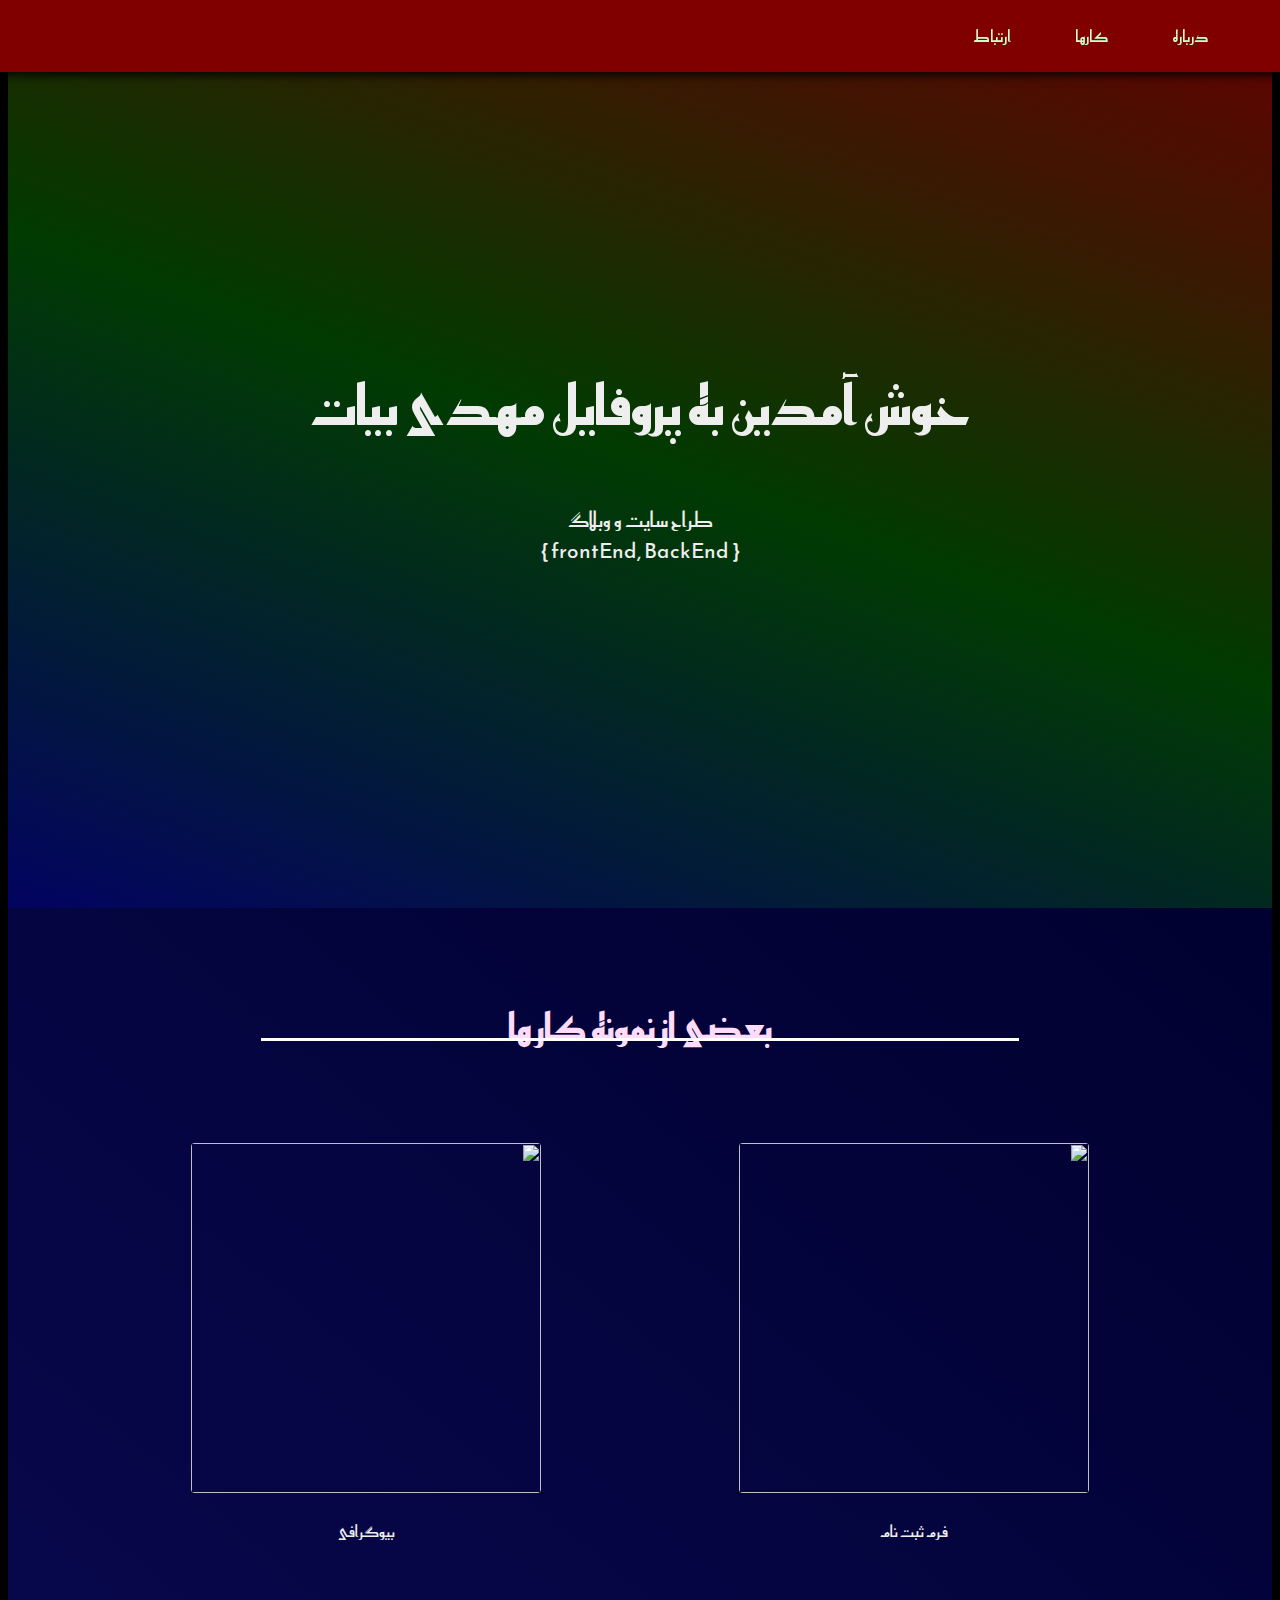
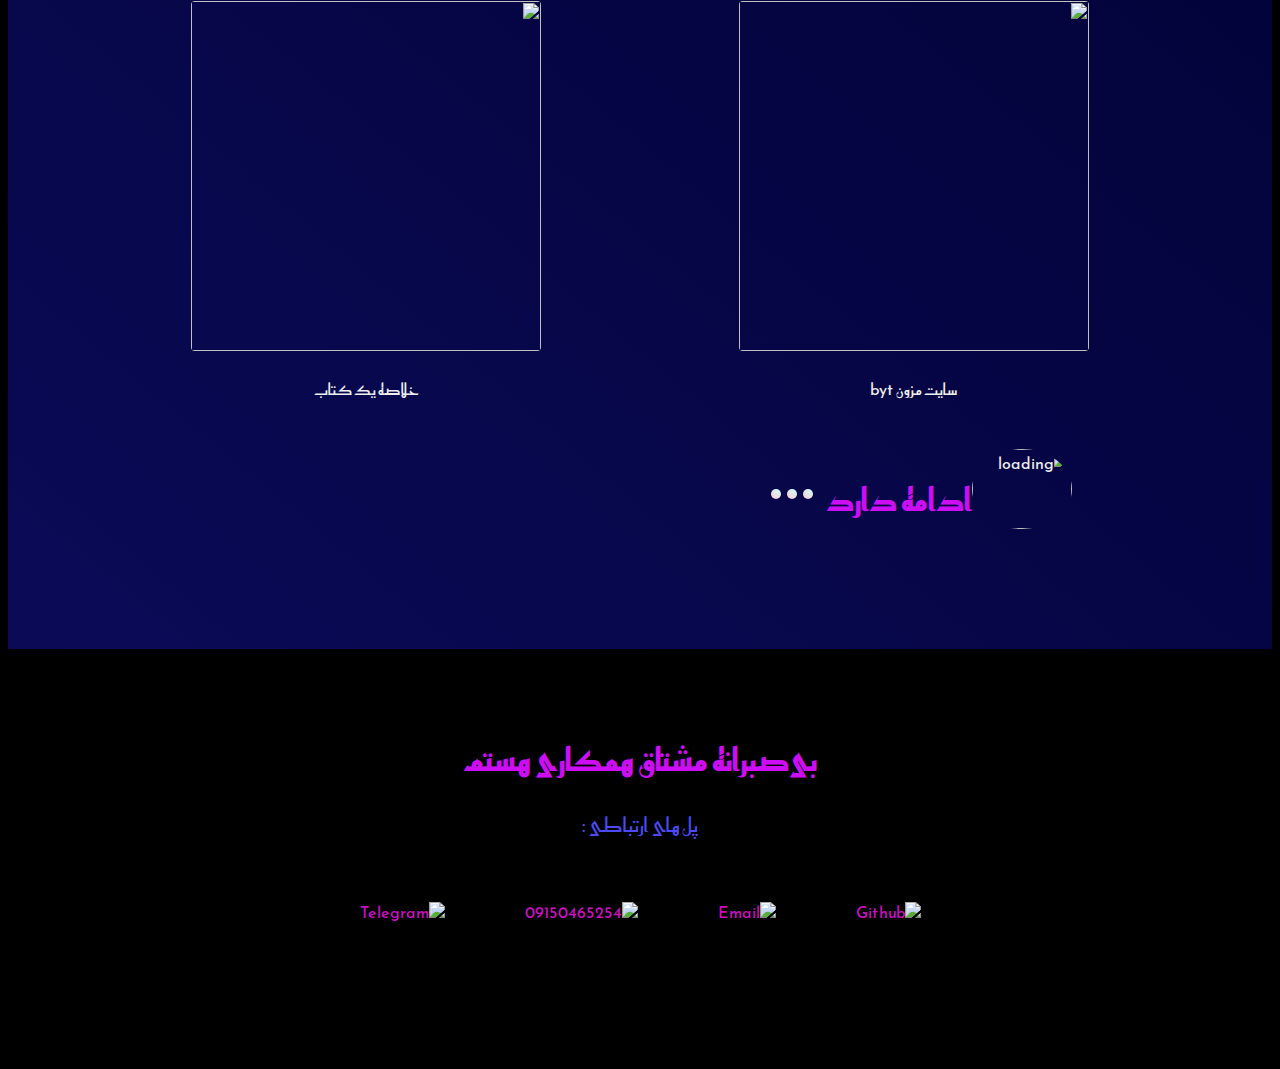
==== index.html @ fbc582c1 "a big change" ====
<html lang="fa" dir="rtl">
<head>
    <meta charset="UTF-8">
    <title>portfolio</title>
    <link rel="stylesheet" href="style.css">
    <script type="text/javascript" src="script.js"></script>
</head>
<body>
<main>
    <nav class="navbar">
        <ul>
            <li><a href="#welcome-section">درباره</a></li>
            <li><a href="#projects">کارها</a></li>
            <li><a href="#Link">ارتباط</a></li>
        </ul>
    </nav>
    <!-- welcome area -->
    <section id="welcome-section">
        <h1>خوش آمدین به پروفایل مهدی بیات</h1>
        <p>طراح سایت و وبلاگ <br>{ frontEnd, BackEnd }</p>
    </section>
    <!-- project area -->
    <section id="projects">
        <header>
            <h2 class="project-tile">بعضی از نمونه کار ها</h2>
            <div></div>
        </header>
        <div class="prjbody">
            <div class="prj">
                <a onclick="openSite()"><img class="img" src="http://uupload.ir/files/ob6b_screen_shot_1398-09-28_at_22.01.02.png"></a>
                <p>فرم ثبت نام</p>
            </div>
            <div class="prj">
                <a onclick="openSite()"><img class="img" src="http://uupload.ir/files/lvv2_screen_shot_1398-09-28_at_22.05.34.png"></a>
                <p>بیوگرافی</p>
            </div>
            <div class="prj">
                <a onclick="openSite()"><img class="img" src="http://uupload.ir/files/8la3_screen_shot_1398-09-28_at_22.08.13.png"></a>
                <p>سایت مزون byt</p>
            </div>
            <div class="prj">
                <a onclick="openSite()"><img class="img" src="http://uupload.ir/files/vqf0_screen_shot_1398-09-28_at_22.10.04.png"></a>
                <p>خلاصه یک کتاب</p>
            </div>
            <article class="loading">
                <div><img class="imgload" src="http://uupload.ir/files/h8q1_dast.png" alt="loading"></div>
                <a href="https://codepen.io/Mahdibayat72"><h2>ادامه دارد</h2></a>
                <div class="load load1" ></div>
                <div class="load load2"></div>
                <div class="load load3"></div>
            </article>
        </div>
    </section>
    <!-- content -->
    <footer>
        <section class="Link" id="Link">
            <header>
                <h2>بی‌صبرانه مشتاق همکاری هستم</h2>
                <p>پل های ارتباطی :</p>
            </header>
            <div class="profile-link">
                <div class="links">
                    <a href="https://github.com/Mahdibayat"><img src="https://img.icons8.com/nolan/64/github.png"/>Github</a>
                </div>
                <div class="links">
                    <a href="mailto:mahdibayat72@hotmail.com"><img src="https://img.icons8.com/nolan/64/email.png"/>Email</a>
                </div>
                <div class="links">
                    <a><img src="https://img.icons8.com/nolan/64/phone.png">09150465254</a>
                </div>
                <div class="links">
                    <a href="http://t.me/shadowbld.com"><img src="https://img.icons8.com/nolan/64/telegram-app.png"/>Telegram</a>
                </div>
            </div>
        </section>
    </footer>
</main>
</body>
</html>
---- style.css ----
@import url('https://fonts.googleapis.com/css?family=Reem+Kufi&display=swap');
    body{
        font-family: 'Reem Kufi', sans-serif;
        background-color: black;
        color: #eee;
        overflow-x: hidden;
    }
    a{
        text-decoration: none;
        color: rgb(205, 15, 196);
    }
    h2{
        font-size: 200%;
        color: rgb(205, 14, 245);
    }
   .navbar{
        display: flex;
        position: fixed;
        top: 0;
        left: 0;
        width: 100%;
        background: #800000;
        box-shadow: 0 4px 8px rgba(0,0,0,0.8);
        z-index: 2;
   }
   .navbar > ul{
        display: flex;
        list-style-type:none;
   }
   .navbar > ul a:hover{
        transition: 500ms;
        background-color: rgb(2,52,98);
   }
   .navbar > ul a:active{
       transition: 300ms;
       transform: translateY(2px) scale(0.92);
   }
   .navbar > ul a{
        color: rgb(203,255,209);
        display: block;
        padding: 0.5rem 2rem;
        text-decoration: none;
   }
   #welcome-section{
        display: flex;
        text-align: center;
        flex-direction: column;
        justify-content: center;
        align-content: center;
        width: auto;
        height: 100vh;
        background-color: black;
        background-image: linear-gradient(20deg ,rgb(3, 3, 97), rgb(1,59,1) , rgb(100, 0 , 1));
   }
   #welcome-section > h1 {
        font-size: 340%;
        align-self: center;
   }
   #welcome-section > p{
        font-size: 130%;
        align-self: center;
   }
   #projects{
        background: linear-gradient(40deg,  rgb(10,10, 87), rgb(5, 5, 67) ,rgb(1,1,48));
   }
   .img{
        max-width: 400px;
        height: 350px;
        border: solid;
        border: rgb(105, 19, 244);
        border-radius: 4px;
        margin: 10px;
   }
   .prjbody{
        display: grid;
        grid-template-columns :repeat(auto-fit, minmax(400px, 1fr));
        grid-gap: 2rem;
        padding: 0 100px;
        height: auto;
        justify-content: center;
   }
   .prj{
        display: flex;
        text-align: center;
        flex-direction: column;
        transition: transform 0.2s ease-out;
   }
   .prj:hover{
        transform: translateY(4px);
   }
   .prj > p {
        text-align: center;
   }
   .project-tile{
        position: relative;
        top: 10px;
        font-size: 230%;
        height: 90px;
        padding: 4rem 2rem;
        align-content: center;
        max-width: 640px;
        text-align: center;
        margin: auto;
        color: rgb(255, 220, 250);
   }
   .Link{
        text-align: center;
        width: 700px;
        height: 300px;
        margin: 50px auto;
        padding: 10px;
   }
   .profile-link{
        display: flex;
        justify-content: center;
        margin: 20px;
   }
   .links{
        flex-direction: column;
        padding: 20px;
        margin: 20px;
        transition: transform 0.3s ease-out;
   }
   .links:hover{
        transform: translateY(8px);
   }
   #link > header > p{
        font-size: 20px;
        color: rgb(76, 74, 244);
   }
   @media (max-width: 700px){
        #welcome-section > h1 {
            font-size: 180%;
            align-self: center;
        }
        .Link{
            width: 300px;
            height: 300px;
        }
        .links{
            padding: 2px;
        }
   }
   .loading{
        display: flex;
        width: 400px;
        height: 200px;
        position: relative;
   }
   .imgload{
        align-content: center;
        width: 100px;
        height: 80px;
        border-radius: 50%;
        animation-name: Rotate;
        animation-duration: 1.5s;
        animation-iteration-count: infinite;
   }
   @keyframes Rotate {
        50%{
         transform: rotate( -110deg);
        }
   }
   .loading > h2 {
        font-size: 25px;
        position: relative;
        top: 9px;
        color: rgb(151, 254, 126);
   }
   .load{
        width: 10px;
        height: 10px;
        background: linear-gradient(40deg, #ffcccc, #ccffff);
        border-radius: 50%;
        margin: 3px;
        position: relative;
        top : 37px;
        right: 10px;
   }
   .load1{
        animation-name: transparent1;
        animation-duration: 1s;
        animation-timing-function: linear;
        animation-iteration-count: infinite;
   }
   .load2{
        animation-name: transparent2;
        animation-duration: 1s;
        animation-timing-function: linear;
        animation-iteration-count: infinite;
   }
   .load3{
        animation-name: transparent3;
        animation-duration: 1s;
        animation-timing-function: linear;
        animation-iteration-count: infinite;
   }
   @keyframes transparent1{
        20%{
            opacity: 0;
        }
   }
   @keyframes transparent2{
        50%{
            opacity: 0;
        }
   }
   @keyframes transparent3{
        80%{
            opacity: 0;
        }
   }
   #projects > header > div{
        width: 60%;
        height: 3px;
        background: white;
        margin: 2px auto;
        position: relative;
        bottom: 90px;
   }
   @media (max-width: 1290px ){
       .loading{
            position: relative;
            right: 100px;
       }
   }
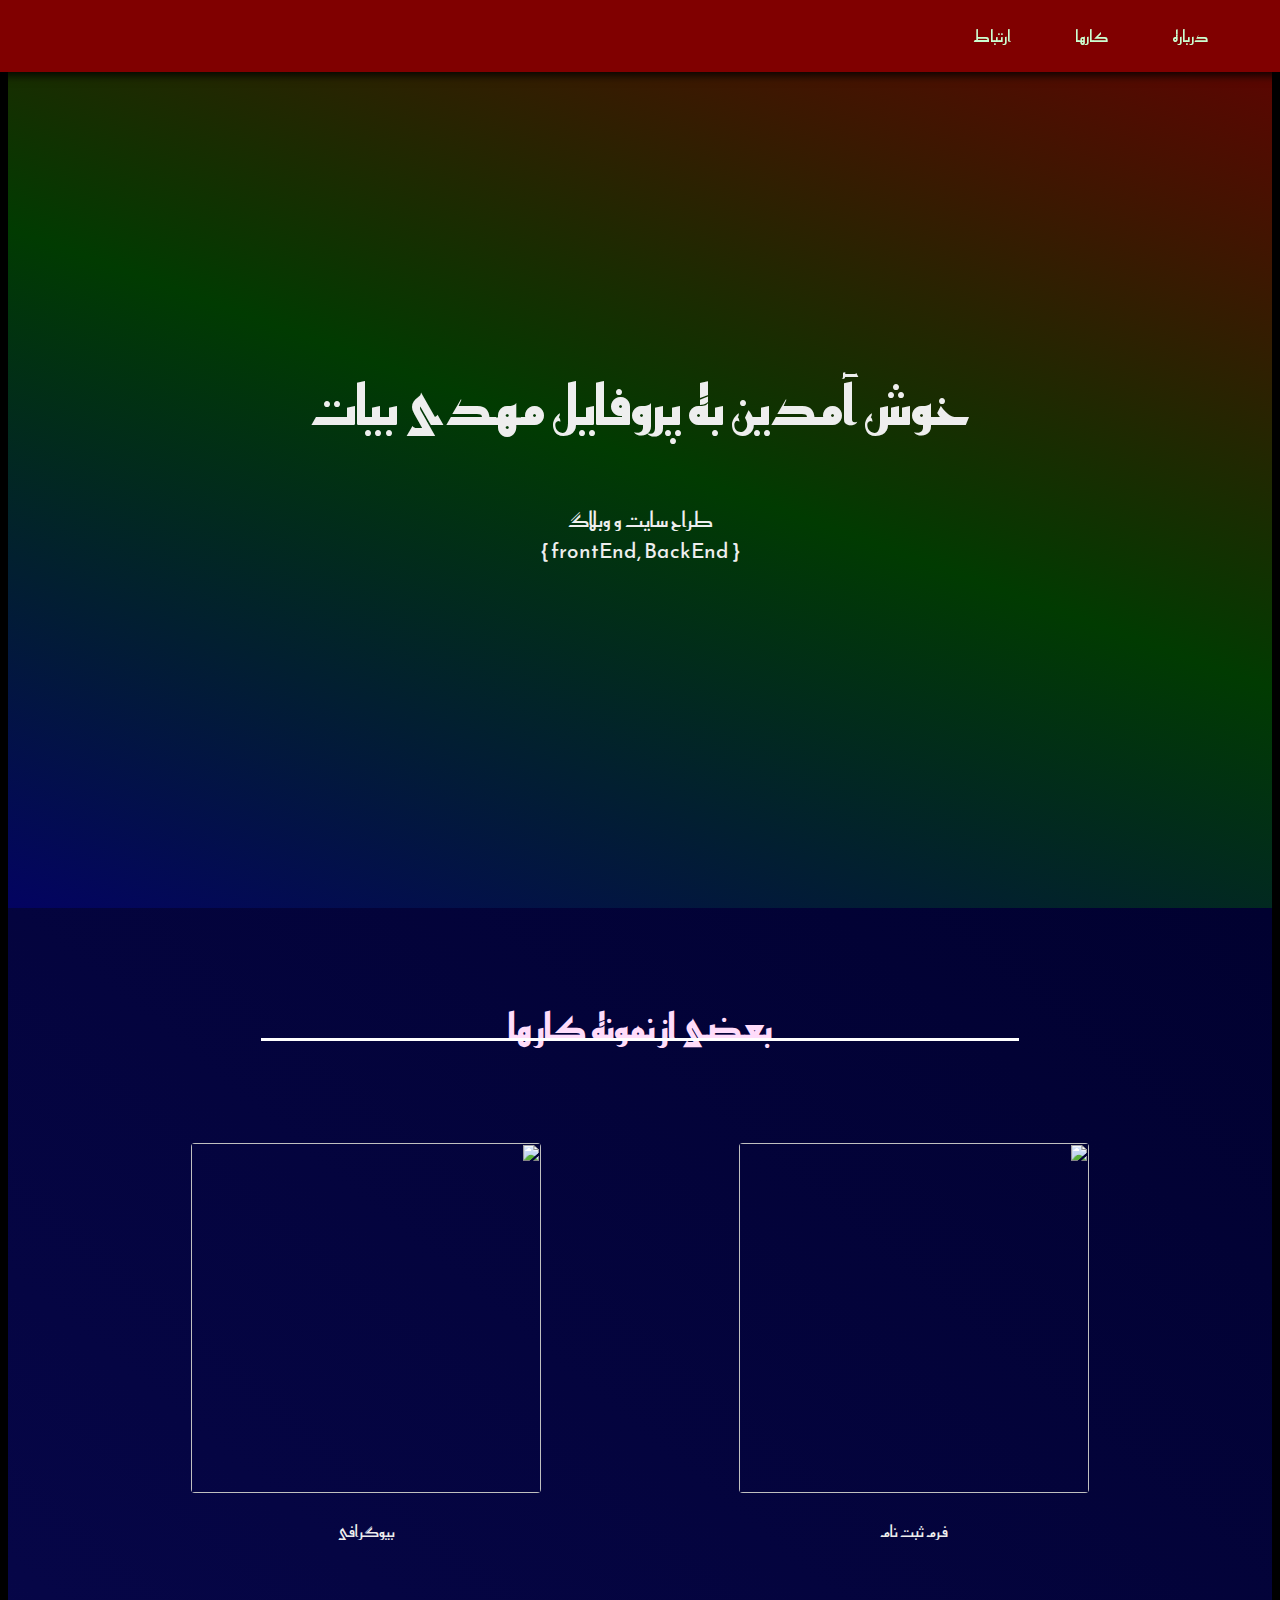
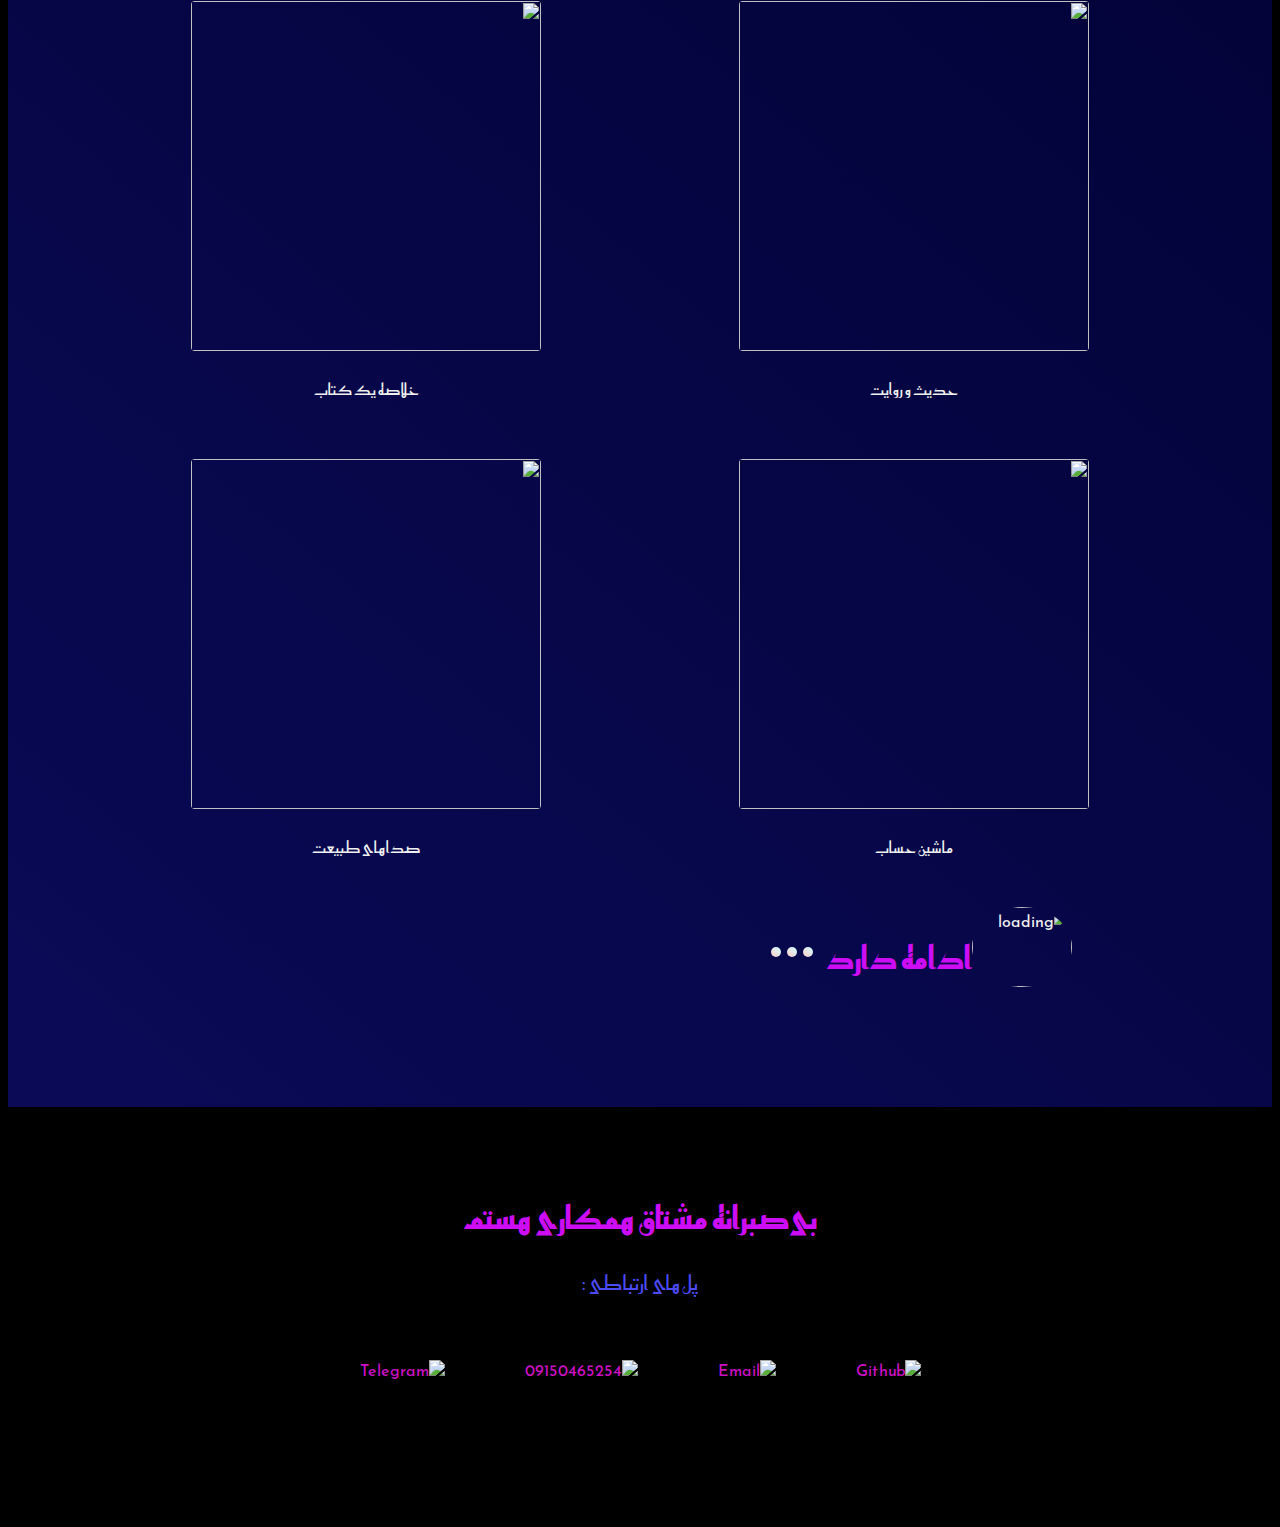
==== commit ce452efc: "a big change" ====
--- a/index.html
+++ b/index.html
@@ -36,12 +36,20 @@
                 <p>بیوگرافی</p>
             </div>
             <div class="prj">
-                <a onclick="openSite()"><img class="img" src="http://uupload.ir/files/8la3_screen_shot_1398-09-28_at_22.08.13.png"></a>
-                <p>سایت مزون byt</p>
+                <a onclick="openSite()"><img class="img" src="http://uupload.ir/files/z1ko_screen_shot_1399-02-06_at_22.00.59.png"></a>
+                <p>حدیث و روایت</p>
             </div>
             <div class="prj">
                 <a onclick="openSite()"><img class="img" src="http://uupload.ir/files/vqf0_screen_shot_1398-09-28_at_22.10.04.png"></a>
                 <p>خلاصه یک کتاب</p>
+            </div>
+            <div class="prj">
+                <a onclick="openSite()"><img class="img" src="http://uupload.ir/files/g9yx_screen_shot_1399-02-06_at_22.01.46.png"></a>
+                <p>ماشین حساب</p>
+            </div>
+            <div class="prj">
+                <a onclick="openSite()"><img class="img" src="http://uupload.ir/files/opx4_screen_shot_1399-02-06_at_21.53.01.png"></a>
+                <p>صدا های طبیعت</p>
             </div>
             <article class="loading">
                 <div><img class="imgload" src="http://uupload.ir/files/h8q1_dast.png" alt="loading"></div>
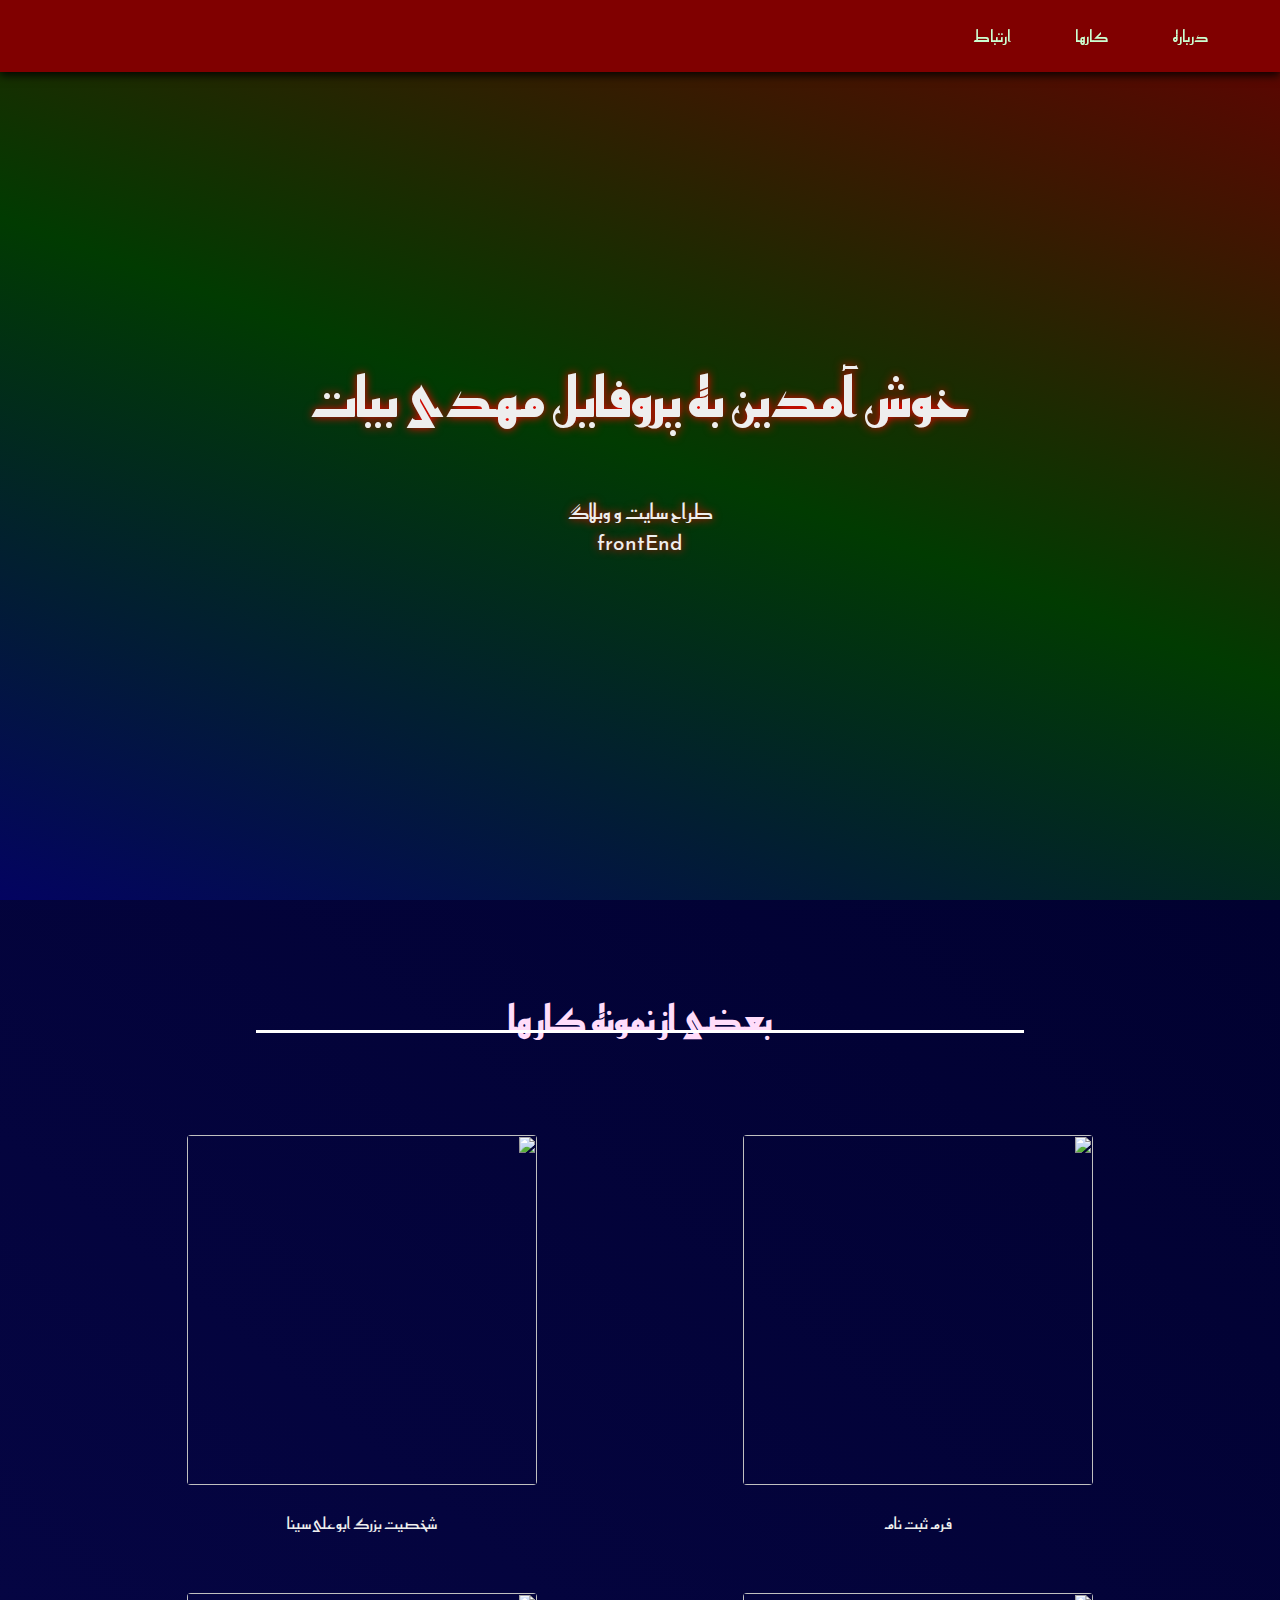
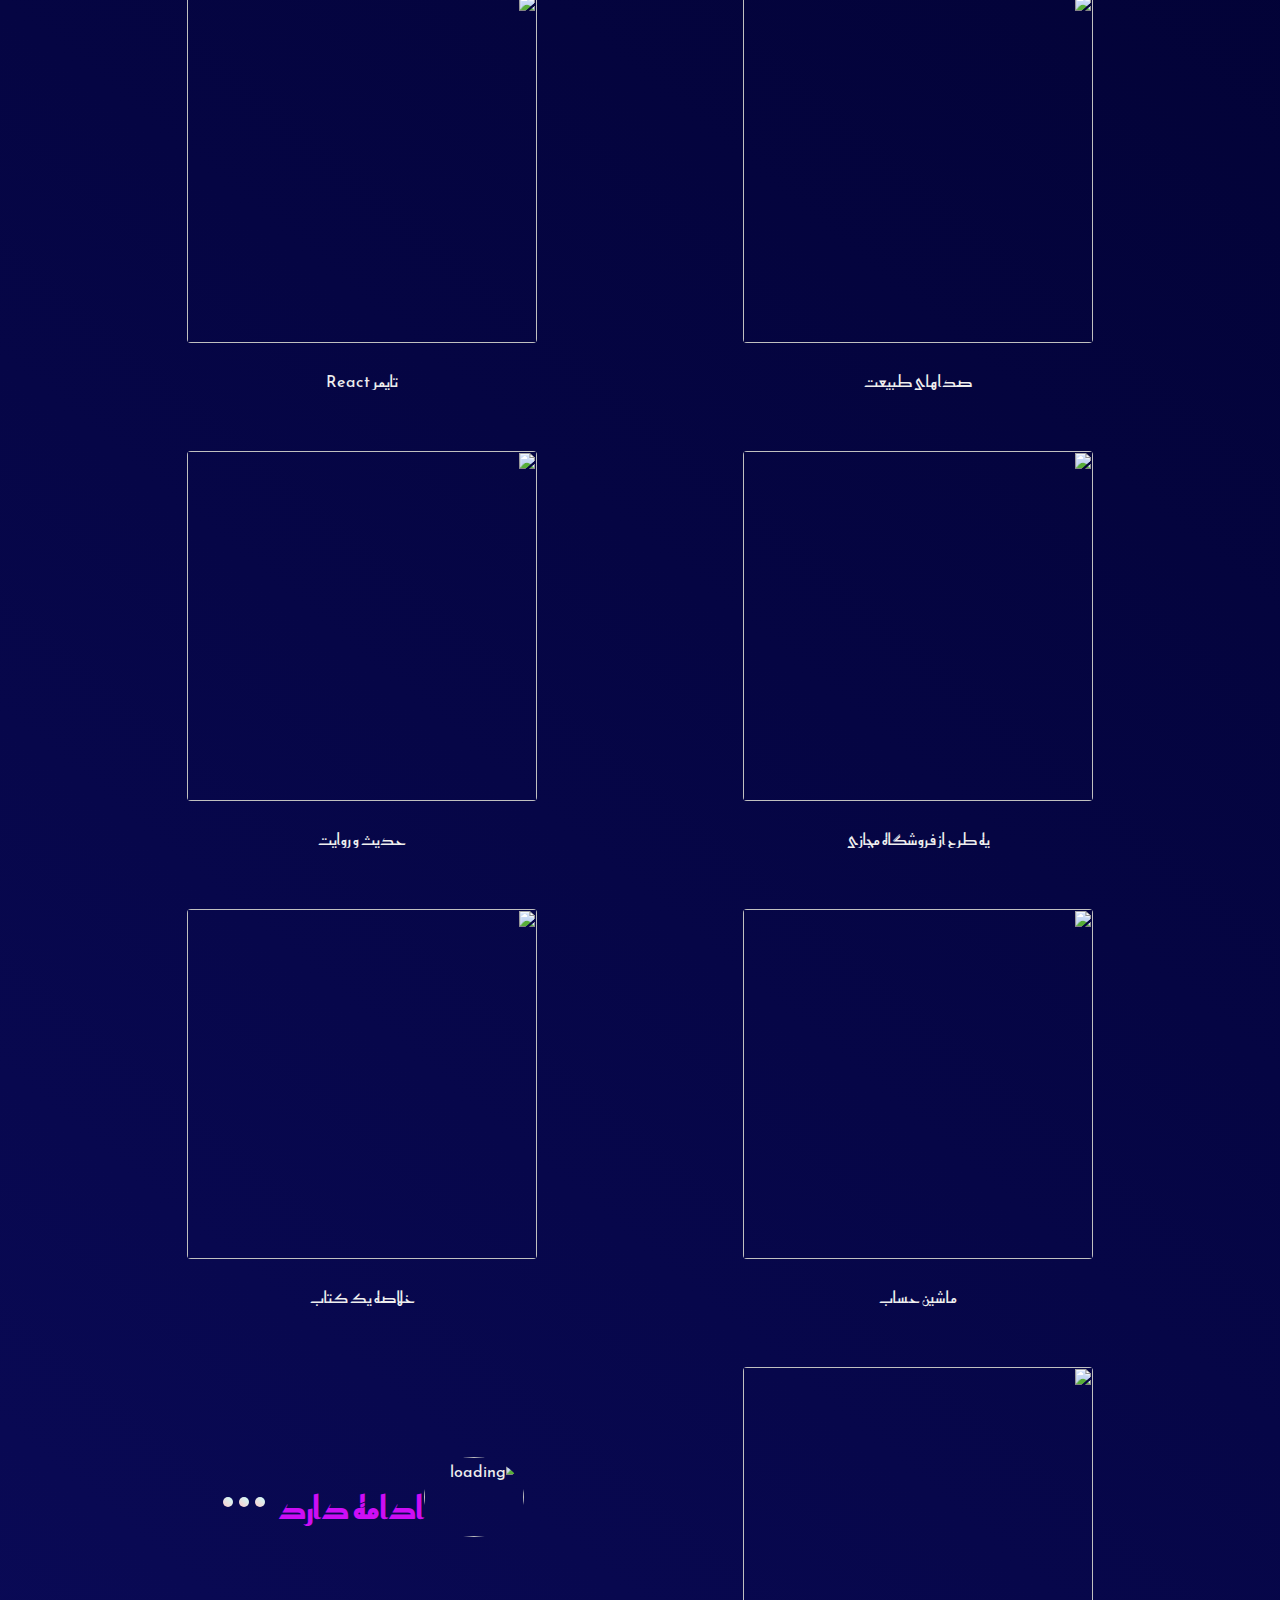
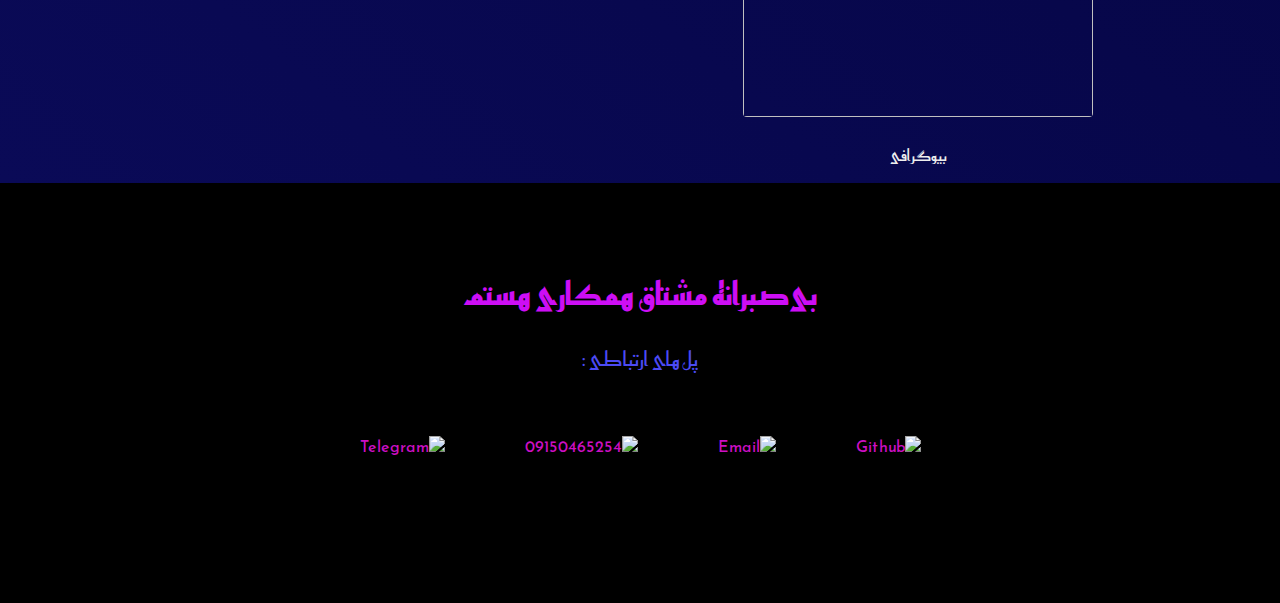
==== commit 6ca8561d: "date 20 Ordi 99" ====
--- a/index.html
+++ b/index.html
@@ -1,88 +1,116 @@
+<html lang="fa" dir="rtl">
 
-<html lang="fa" dir="rtl">
 <head>
     <meta charset="UTF-8">
     <title>portfolio</title>
     <link rel="stylesheet" href="style.css">
     <script type="text/javascript" src="script.js"></script>
 </head>
+
 <body>
-<main>
-    <nav class="navbar">
-        <ul>
-            <li><a href="#welcome-section">درباره</a></li>
-            <li><a href="#projects">کارها</a></li>
-            <li><a href="#Link">ارتباط</a></li>
-        </ul>
-    </nav>
-    <!-- welcome area -->
-    <section id="welcome-section">
-        <h1>خوش آمدین به پروفایل مهدی بیات</h1>
-        <p>طراح سایت و وبلاگ <br>{ frontEnd, BackEnd }</p>
-    </section>
-    <!-- project area -->
-    <section id="projects">
-        <header>
-            <h2 class="project-tile">بعضی از نمونه کار ها</h2>
-            <div></div>
-        </header>
-        <div class="prjbody">
-            <div class="prj">
-                <a onclick="openSite()"><img class="img" src="http://uupload.ir/files/ob6b_screen_shot_1398-09-28_at_22.01.02.png"></a>
-                <p>فرم ثبت نام</p>
-            </div>
-            <div class="prj">
-                <a onclick="openSite()"><img class="img" src="http://uupload.ir/files/lvv2_screen_shot_1398-09-28_at_22.05.34.png"></a>
-                <p>بیوگرافی</p>
-            </div>
-            <div class="prj">
-                <a onclick="openSite()"><img class="img" src="http://uupload.ir/files/z1ko_screen_shot_1399-02-06_at_22.00.59.png"></a>
-                <p>حدیث و روایت</p>
-            </div>
-            <div class="prj">
-                <a onclick="openSite()"><img class="img" src="http://uupload.ir/files/vqf0_screen_shot_1398-09-28_at_22.10.04.png"></a>
-                <p>خلاصه یک کتاب</p>
-            </div>
-            <div class="prj">
-                <a onclick="openSite()"><img class="img" src="http://uupload.ir/files/g9yx_screen_shot_1399-02-06_at_22.01.46.png"></a>
-                <p>ماشین حساب</p>
-            </div>
-            <div class="prj">
-                <a onclick="openSite()"><img class="img" src="http://uupload.ir/files/opx4_screen_shot_1399-02-06_at_21.53.01.png"></a>
-                <p>صدا های طبیعت</p>
-            </div>
-            <article class="loading">
-                <div><img class="imgload" src="http://uupload.ir/files/h8q1_dast.png" alt="loading"></div>
-                <a href="https://codepen.io/Mahdibayat72"><h2>ادامه دارد</h2></a>
-                <div class="load load1" ></div>
-                <div class="load load2"></div>
-                <div class="load load3"></div>
-            </article>
-        </div>
-    </section>
-    <!-- content -->
-    <footer>
-        <section class="Link" id="Link">
+    <main>
+        <nav class="navbar">
+            <ul>
+                <li><a href="#welcome-section">درباره</a></li>
+                <li><a href="#projects">کارها</a></li>
+                <li><a href="#Link">ارتباط</a></li>
+            </ul>
+        </nav>
+        <!-- welcome area -->
+        <section id="welcome-section">
+            <h1>خوش آمدین به پروفایل مهدی بیات</h1>
+            <p>طراح سایت و وبلاگ <br>frontEnd</p>
+        </section>
+        <!-- project area -->
+        <section id="projects">
             <header>
-                <h2>بی‌صبرانه مشتاق همکاری هستم</h2>
-                <p>پل های ارتباطی :</p>
+                <h2 class="project-tile">بعضی از نمونه کار ها</h2>
+                <div></div>
             </header>
-            <div class="profile-link">
-                <div class="links">
-                    <a href="https://github.com/Mahdibayat"><img src="https://img.icons8.com/nolan/64/github.png"/>Github</a>
+            <div class="prjbody">
+                <div class="prj">
+                    <a target="_blank" href="https://codepen.io/Mahdibayat72/full/oNgYBGQ"><img class="img"
+                            src="http://uupload.ir/files/ob6b_screen_shot_1398-09-28_at_22.01.02.png"></a>
+                    <p>فرم ثبت نام</p>
                 </div>
-                <div class="links">
-                    <a href="mailto:mahdibayat72@hotmail.com"><img src="https://img.icons8.com/nolan/64/email.png"/>Email</a>
+                <div class="prj">
+                    <a target="_blank" href="https://codepen.io/Mahdibayat72/full/JjYLgMv"><img class="img"
+                            src="http://uupload.ir/files/nwcs_screen_shot_1399-02-20_at_18.42.41.png"></a>
+                    <p>شخصیت بزرگ ابوعلی‌‌سینا</p>
                 </div>
-                <div class="links">
-                    <a><img src="https://img.icons8.com/nolan/64/phone.png">09150465254</a>
+                <div class="prj">
+                    <a target="_blank" href="https://codepen.io/Mahdibayat72/full/qBORKZw"><img class="img"
+                            src="http://uupload.ir/files/opx4_screen_shot_1399-02-06_at_21.53.01.png"></a>
+                    <p>صدا های طبیعت</p>
                 </div>
-                <div class="links">
-                    <a href="http://t.me/shadowbld.com"><img src="https://img.icons8.com/nolan/64/telegram-app.png"/>Telegram</a>
+                <div class="prj">
+                    <a target="_blank" href="https://codepen.io/Mahdibayat72/full/MWaOQjM"><img class="img"
+                            src="http://uupload.ir/files/adfo_screen_shot_1399-02-20_at_18.46.32.png"></a>
+                    <p>تایمر React</p>
                 </div>
+                <div class="prj">
+                    <a target="_blank" href="https://codepen.io/Mahdibayat72/full/MWYJoay"><img class="img"
+                            src="http://uupload.ir/files/q9u3_screen_shot_1399-02-20_at_18.49.15.png"></a>
+                    <p>یه طرح از فروشگاه مجازی</p>
+                </div>
+                <div class="prj">
+                    <a target="_blank" href="https://codepen.io/Mahdibayat72/full/VwvmyWR"><img class="img"
+                            src="http://uupload.ir/files/z1ko_screen_shot_1399-02-06_at_22.00.59.png"></a>
+                    <p>حدیث و روایت</p>
+                </div>
+                <div class="prj">
+                    <a target="_blank" href="https://codepen.io/Mahdibayat72/full/oNjYpBQ"><img class="img"
+                            src="http://uupload.ir/files/g9yx_screen_shot_1399-02-06_at_22.01.46.png"></a>
+                    <p>ماشین حساب</p>
+                </div>
+                <div class="prj">
+                    <a target="_blank" href="https://codepen.io/Mahdibayat72/full/oNgZgWO"><img class="img"
+                            src="http://uupload.ir/files/vqf0_screen_shot_1398-09-28_at_22.10.04.png"></a>
+                    <p>خلاصه یک کتاب</p>
+                </div>
+                <div class="prj">
+                    <a target="_blank" href="https://codepen.io/Mahdibayat72/full/eYmdQLr"><img class="img"
+                            src="http://uupload.ir/files/lvv2_screen_shot_1398-09-28_at_22.05.34.png"></a>
+                    <p>بیوگرافی</p>
+                </div>
+                <article class="loading">
+                    <div><img class="imgload" src="http://uupload.ir/files/h8q1_dast.png" alt="loading"></div>
+                    <a href="https://codepen.io/Mahdibayat72">
+                        <h2>ادامه دارد</h2>
+                    </a>
+                    <div class="load load1"></div>
+                    <div class="load load2"></div>
+                    <div class="load load3"></div>
+                </article>
             </div>
         </section>
-    </footer>
-</main>
+        <!-- content -->
+        <footer>
+            <section class="Link" id="Link">
+                <header>
+                    <h2>بی‌صبرانه مشتاق همکاری هستم</h2>
+                    <p>پل های ارتباطی :</p>
+                </header>
+                <div class="profile-link">
+                    <div class="links">
+                        <a href="https://github.com/Mahdibayat"><img
+                                src="https://img.icons8.com/nolan/64/github.png" />Github</a>
+                    </div>
+                    <div class="links">
+                        <a href="mailto:mahdibayat72@hotmail.com"><img
+                                src="https://img.icons8.com/nolan/64/email.png" />Email</a>
+                    </div>
+                    <div class="links">
+                        <a><img src="https://img.icons8.com/nolan/64/phone.png">09150465254</a>
+                    </div>
+                    <div class="links">
+                        <a href="http://t.me/shadowbld.com"><img
+                                src="https://img.icons8.com/nolan/64/telegram-app.png" />Telegram</a>
+                    </div>
+                </div>
+            </section>
+        </footer>
+    </main>
 </body>
+
 </html>--- a/style.css
+++ b/style.css
@@ -1,226 +1,231 @@
     @import url('https://fonts.googleapis.com/css?family=Reem+Kufi&display=swap');
-    body{
-        font-family: 'Reem Kufi', sans-serif;
-        background-color: black;
-        color: #eee;
-        overflow-x: hidden;
-    }
-    a{
-        text-decoration: none;
-        color: rgb(205, 15, 196);
-    }
-    h2{
-        font-size: 200%;
-        color: rgb(205, 14, 245);
-    }
-   .navbar{
-        display: flex;
-        position: fixed;
-        top: 0;
-        left: 0;
-        width: 100%;
-        background: #800000;
-        box-shadow: 0 4px 8px rgba(0,0,0,0.8);
-        z-index: 2;
-   }
-   .navbar > ul{
-        display: flex;
-        list-style-type:none;
-   }
-   .navbar > ul a:hover{
-        transition: 500ms;
-        background-color: rgb(2,52,98);
-   }
-   .navbar > ul a:active{
-       transition: 300ms;
-       transform: translateY(2px) scale(0.92);
-   }
-   .navbar > ul a{
-        color: rgb(203,255,209);
-        display: block;
-        padding: 0.5rem 2rem;
-        text-decoration: none;
-   }
-   #welcome-section{
-        display: flex;
-        text-align: center;
-        flex-direction: column;
-        justify-content: center;
-        align-content: center;
-        width: auto;
-        height: 100vh;
-        background-color: black;
-        background-image: linear-gradient(20deg ,rgb(3, 3, 97), rgb(1,59,1) , rgb(100, 0 , 1));
-   }
-   #welcome-section > h1 {
-        font-size: 340%;
-        align-self: center;
-   }
-   #welcome-section > p{
-        font-size: 130%;
-        align-self: center;
-   }
-   #projects{
-        background: linear-gradient(40deg,  rgb(10,10, 87), rgb(5, 5, 67) ,rgb(1,1,48));
-   }
-   .img{
-        max-width: 400px;
-        height: 350px;
-        border: solid;
-        border: rgb(105, 19, 244);
-        border-radius: 4px;
-        margin: 10px;
-   }
-   .prjbody{
-        display: grid;
-        grid-template-columns :repeat(auto-fit, minmax(400px, 1fr));
-        grid-gap: 2rem;
-        padding: 0 100px;
-        height: auto;
-        justify-content: center;
-   }
-   .prj{
-        display: flex;
-        text-align: center;
-        flex-direction: column;
-        transition: transform 0.2s ease-out;
-   }
-   .prj:hover{
-        transform: translateY(4px);
-   }
-   .prj > p {
-        text-align: center;
-   }
-   .project-tile{
-        position: relative;
-        top: 10px;
-        font-size: 230%;
-        height: 90px;
-        padding: 4rem 2rem;
-        align-content: center;
-        max-width: 640px;
-        text-align: center;
-        margin: auto;
-        color: rgb(255, 220, 250);
-   }
-   .Link{
-        text-align: center;
-        width: 700px;
-        height: 300px;
-        margin: 50px auto;
-        padding: 10px;
-   }
-   .profile-link{
-        display: flex;
-        justify-content: center;
-        margin: 20px;
-   }
-   .links{
-        flex-direction: column;
-        padding: 20px;
-        margin: 20px;
-        transition: transform 0.3s ease-out;
-   }
-   .links:hover{
-        transform: translateY(8px);
-   }
-   #link > header > p{
-        font-size: 20px;
-        color: rgb(76, 74, 244);
-   }
-   @media (max-width: 700px){
-        #welcome-section > h1 {
-            font-size: 180%;
-            align-self: center;
-        }
-        .Link{
-            width: 300px;
-            height: 300px;
-        }
-        .links{
-            padding: 2px;
-        }
-   }
-   .loading{
-        display: flex;
-        width: 400px;
-        height: 200px;
-        position: relative;
-   }
-   .imgload{
-        align-content: center;
-        width: 100px;
-        height: 80px;
-        border-radius: 50%;
-        animation-name: Rotate;
-        animation-duration: 1.5s;
-        animation-iteration-count: infinite;
-   }
-   @keyframes Rotate {
-        50%{
-         transform: rotate( -110deg);
-        }
-   }
-   .loading > h2 {
-        font-size: 25px;
-        position: relative;
-        top: 9px;
-        color: rgb(151, 254, 126);
-   }
-   .load{
-        width: 10px;
-        height: 10px;
-        background: linear-gradient(40deg, #ffcccc, #ccffff);
-        border-radius: 50%;
-        margin: 3px;
-        position: relative;
-        top : 37px;
-        right: 10px;
-   }
-   .load1{
-        animation-name: transparent1;
-        animation-duration: 1s;
-        animation-timing-function: linear;
-        animation-iteration-count: infinite;
-   }
-   .load2{
-        animation-name: transparent2;
-        animation-duration: 1s;
-        animation-timing-function: linear;
-        animation-iteration-count: infinite;
-   }
-   .load3{
-        animation-name: transparent3;
-        animation-duration: 1s;
-        animation-timing-function: linear;
-        animation-iteration-count: infinite;
-   }
-   @keyframes transparent1{
-        20%{
-            opacity: 0;
-        }
-   }
-   @keyframes transparent2{
-        50%{
-            opacity: 0;
-        }
-   }
-   @keyframes transparent3{
-        80%{
-            opacity: 0;
-        }
-   }
-   #projects > header > div{
-        width: 60%;
-        height: 3px;
-        background: white;
-        margin: 2px auto;
-        position: relative;
-        bottom: 90px;
-   }
-   @media (max-width: 1290px ){
-       .loading{
-            position: relative;
-            right: 100px;
-       }
-   }+    body {
+         font-family: 'Reem Kufi', sans-serif;
+         background-color: black;
+         color: #eee;
+         overflow-x: hidden;
+         width: 100%;
+         margin: 0;
+    }
+    a {
+         text-decoration: none;
+         color: rgb(205, 15, 196);
+    }
+    h2 {
+         font-size: 200%;
+         color: rgb(205, 14, 245);
+    }
+    .navbar {
+         display: flex;
+         position: fixed;
+         top: 0;
+         left: 0;
+         width: 100%;
+         background: #800000;
+         box-shadow: 0 4px 8px rgba(0, 0, 0, 0.8);
+         z-index: 2;
+    }
+    .navbar>ul {
+         display: flex;
+         list-style-type: none;
+    }
+    .navbar>ul a:hover {
+         transition: 500ms;
+         background-color: rgb(2, 52, 98);
+    }
+    .navbar>ul a:active {
+         transition: 300ms;
+         transform: translateY(2px) scale(0.92);
+    }
+    .navbar>ul a {
+         color: rgb(203, 255, 209);
+         display: block;
+         padding: 0.5rem 2rem;
+         text-decoration: none;
+    }
+    #welcome-section {
+         display: flex;
+         text-align: center;
+         flex-direction: column;
+         justify-content: center;
+         align-content: center;
+         width: auto;
+         height: 100vh;
+         background-color: black;
+         background-image: linear-gradient(20deg, rgb(3, 3, 97), rgb(1, 59, 1), rgb(100, 0, 1));
+         text-shadow: 0 0 10px red;
+    }
+    #welcome-section>h1 {
+         font-size: 340%;
+         align-self: center;
+    }
+    #welcome-section>p {
+         font-size: 130%;
+         align-self: center;
+    }
+    #projects {
+         background: linear-gradient(40deg, rgb(10, 10, 87), rgb(5, 5, 67), rgb(1, 1, 48));
+    }
+    .img {
+         max-width: 400px;
+         height: 350px;
+         border: solid;
+         border: rgb(105, 19, 244);
+         border-radius: 4px;
+         margin: 10px;
+    }
+    .prjbody {
+         display: grid;
+         grid-template-columns: repeat(auto-fit, minmax(400px, 1fr));
+         grid-gap: 2rem;
+         padding: 0 100px;
+         height: auto;
+         justify-content: center;
+    }
+    .prj {
+         display: flex;
+         text-align: center;
+         flex-direction: column;
+         transition: transform 0.2s ease-out;
+    }
+    .prj:hover {
+         transform: translateY(4px);
+    }
+    .prj>p {
+         text-align: center;
+    }
+    .project-tile {
+         position: relative;
+         top: 10px;
+         font-size: 230%;
+         height: 90px;
+         padding: 4rem 2rem;
+         align-content: center;
+         max-width: 640px;
+         text-align: center;
+         margin: auto;
+         color: rgb(255, 220, 250);
+    }
+    .Link {
+         text-align: center;
+         width: 700px;
+         height: 300px;
+         margin: 50px auto;
+         padding: 10px;
+    }
+    .profile-link {
+         display: flex;
+         justify-content: center;
+         margin: 20px;
+    }
+    .links {
+         flex-direction: column;
+         padding: 20px;
+         margin: 20px;
+         transition: transform 0.3s ease-out;
+    }
+    .links:hover {
+         transform: translateY(8px);
+    }
+    #link>header>p {
+         font-size: 20px;
+         color: rgb(76, 74, 244);
+    }
+    @media (max-width: 700px) {
+         #welcome-section>h1 {
+              font-size: 180%;
+              align-self: center;
+         }
+         .Link {
+              width: 300px;
+              height: 300px;
+         }
+         .links {
+              padding: 2px;
+         }
+    }
+    .loading {
+         display: flex;
+         width: 400px;
+         height: 200px;
+         position: relative;
+         right: 100px;
+         top: 100px;
+    }
+    .imgload {
+         align-content: center;
+         width: 100px;
+         height: 80px;
+         border-radius: 50%;
+         animation-name: Rotate;
+         animation-duration: 1.5s;
+         animation-iteration-count: infinite;
+    }
+    @keyframes Rotate {
+         50% {
+              transform: rotate( -110deg);
+         }
+    }
+    .loading>h2 {
+         font-size: 25px;
+         position: relative;
+         top: 9px;
+         color: rgb(151, 254, 126);
+    }
+    .load {
+         width: 10px;
+         height: 10px;
+         background: linear-gradient(40deg, #ffcccc, #ccffff);
+         border-radius: 50%;
+         margin: 3px;
+         position: relative;
+         top: 37px;
+         right: 10px;
+    }
+    .load1 {
+         animation-name: transparent1;
+         animation-duration: 1s;
+         animation-timing-function: linear;
+         animation-iteration-count: infinite;
+    }
+    .load2 {
+         animation-name: transparent2;
+         animation-duration: 1s;
+         animation-timing-function: linear;
+         animation-iteration-count: infinite;
+    }
+    .load3 {
+         animation-name: transparent3;
+         animation-duration: 1s;
+         animation-timing-function: linear;
+         animation-iteration-count: infinite;
+    }
+    @keyframes transparent1 {
+         20% {
+              opacity: 0;
+         }
+    }
+    @keyframes transparent2 {
+         50% {
+              opacity: 0;
+         }
+    }
+    @keyframes transparent3 {
+         80% {
+              opacity: 0;
+         }
+    }
+    #projects>header>div {
+         width: 60%;
+         height: 3px;
+         background: white;
+         margin: 2px auto;
+         position: relative;
+         bottom: 90px;
+    }
+    @media (max-width: 1000px) {
+         .loading {
+              top: 0;
+              right: 48;
+         }
+    }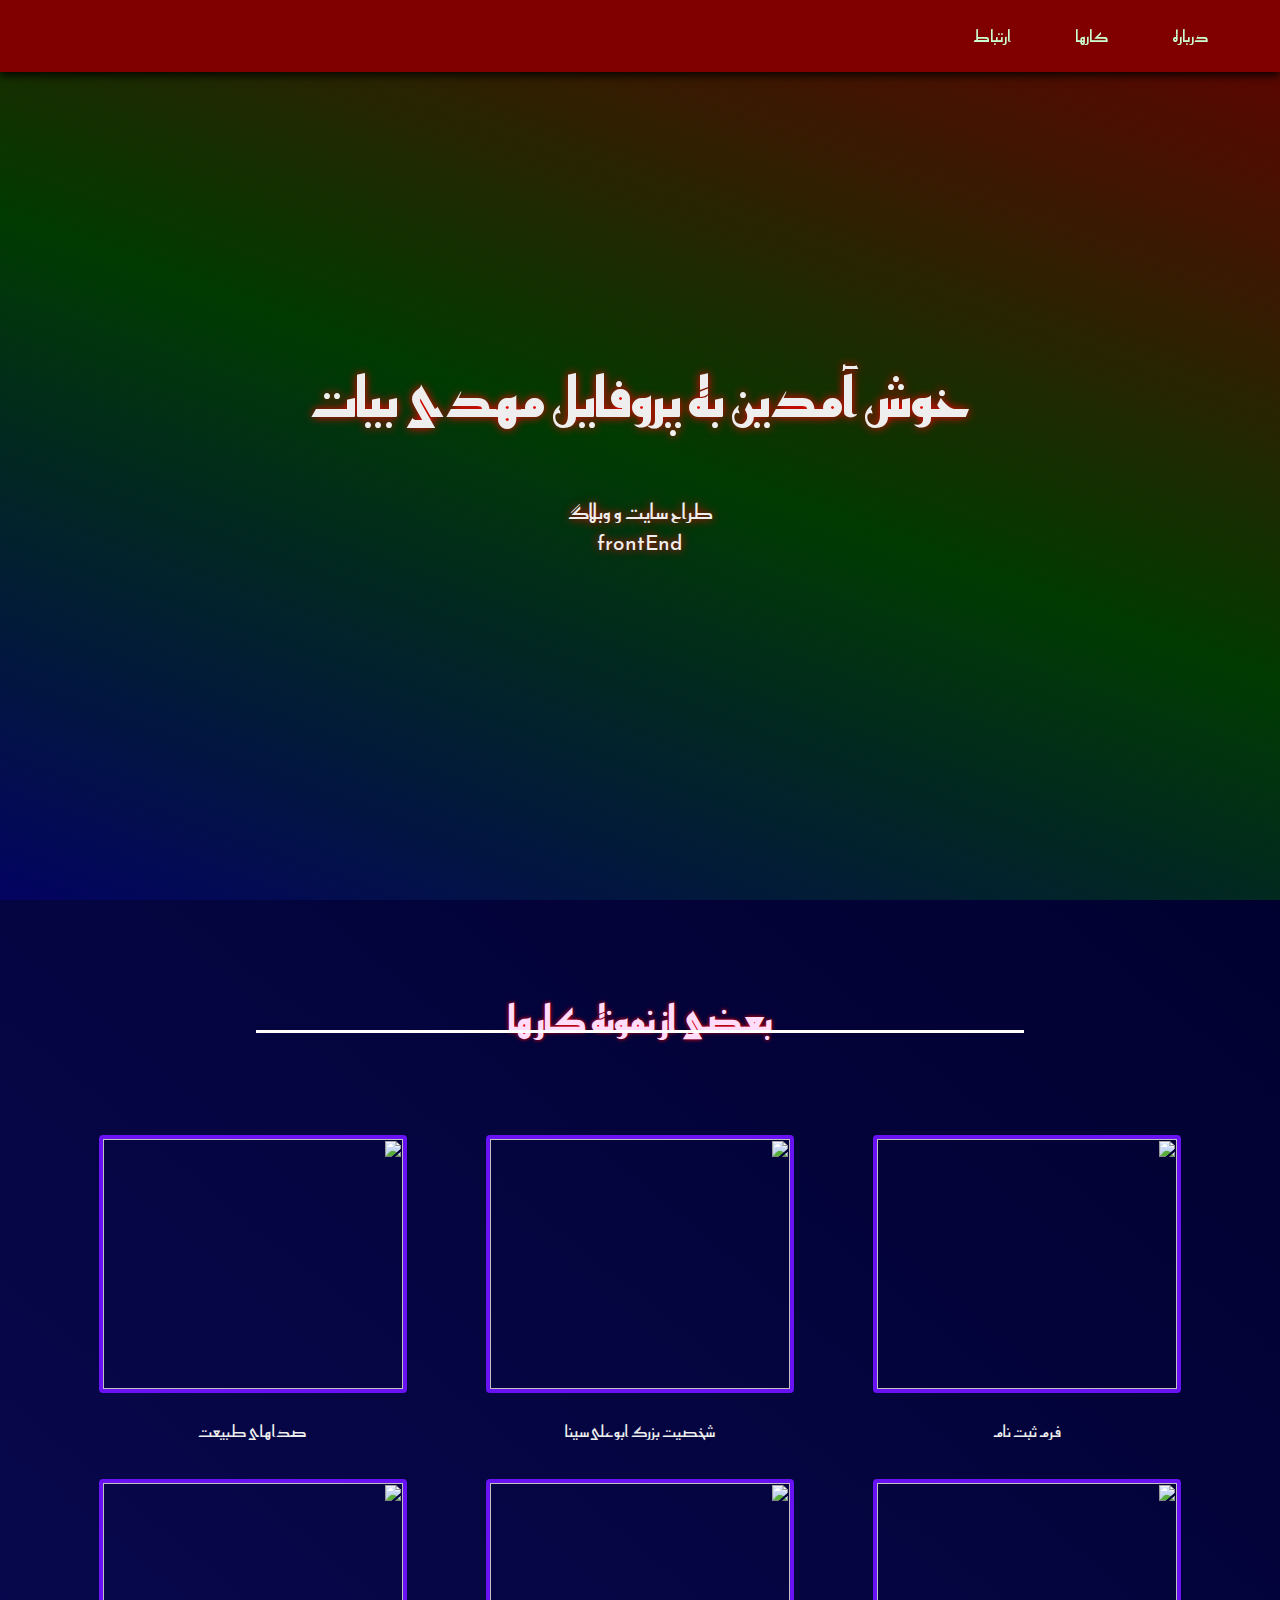
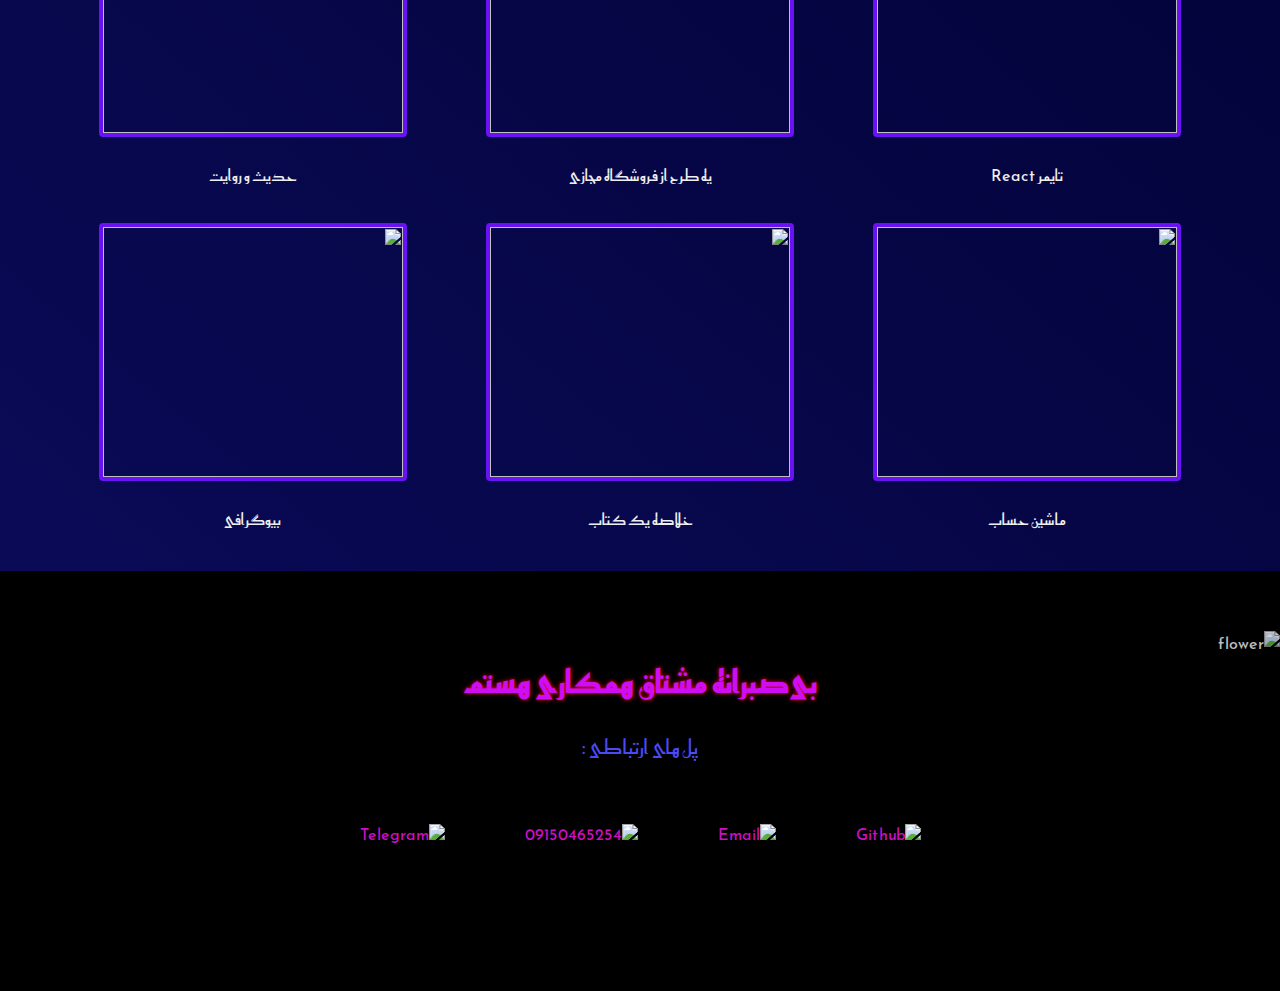
==== commit 288b63cb: "some simpilicate and debug" ====
--- a/index.html
+++ b/index.html
@@ -73,20 +73,13 @@
                             src="http://uupload.ir/files/lvv2_screen_shot_1398-09-28_at_22.05.34.png"></a>
                     <p>بیوگرافی</p>
                 </div>
-                <article class="loading">
-                    <div><img class="imgload" src="http://uupload.ir/files/h8q1_dast.png" alt="loading"></div>
-                    <a href="https://codepen.io/Mahdibayat72">
-                        <h2>ادامه دارد</h2>
-                    </a>
-                    <div class="load load1"></div>
-                    <div class="load load2"></div>
-                    <div class="load load3"></div>
-                </article>
             </div>
+            <br />
         </section>
         <!-- content -->
         <footer>
             <section class="Link" id="Link">
+                <img src="http://uupload.ir/files/u8ya_a-flower-of-dark-background-stock-photo-09.jpg" alt="flower" id="backG"/>
                 <header>
                     <h2>بی‌صبرانه مشتاق همکاری هستم</h2>
                     <p>پل های ارتباطی :</p>
--- a/style.css
+++ b/style.css
@@ -7,14 +7,18 @@
          width: 100%;
          margin: 0;
     }
+
     a {
          text-decoration: none;
          color: rgb(205, 15, 196);
     }
+
     h2 {
          font-size: 200%;
          color: rgb(205, 14, 245);
+         text-shadow: 0 0 4px rgb(255, 0, 0);
     }
+
     .navbar {
          display: flex;
          position: fixed;
@@ -25,24 +29,29 @@
          box-shadow: 0 4px 8px rgba(0, 0, 0, 0.8);
          z-index: 2;
     }
+
     .navbar>ul {
          display: flex;
          list-style-type: none;
     }
+
     .navbar>ul a:hover {
          transition: 500ms;
          background-color: rgb(2, 52, 98);
     }
+
     .navbar>ul a:active {
          transition: 300ms;
          transform: translateY(2px) scale(0.92);
     }
+
     .navbar>ul a {
          color: rgb(203, 255, 209);
          display: block;
          padding: 0.5rem 2rem;
          text-decoration: none;
     }
+
     #welcome-section {
          display: flex;
          text-align: center;
@@ -55,45 +64,53 @@
          background-image: linear-gradient(20deg, rgb(3, 3, 97), rgb(1, 59, 1), rgb(100, 0, 1));
          text-shadow: 0 0 10px red;
     }
+
     #welcome-section>h1 {
          font-size: 340%;
          align-self: center;
     }
+
     #welcome-section>p {
          font-size: 130%;
          align-self: center;
     }
+
     #projects {
          background: linear-gradient(40deg, rgb(10, 10, 87), rgb(5, 5, 67), rgb(1, 1, 48));
     }
+
     .img {
-         max-width: 400px;
-         height: 350px;
-         border: solid;
-         border: rgb(105, 19, 244);
+         width: 300px;
+         height: 250px;
+         border: 4px solid rgb(105, 19, 244);
          border-radius: 4px;
          margin: 10px;
     }
+
     .prjbody {
          display: grid;
-         grid-template-columns: repeat(auto-fit, minmax(400px, 1fr));
-         grid-gap: 2rem;
-         padding: 0 100px;
-         height: auto;
-         justify-content: center;
+         grid-template-columns: repeat(auto-fit, minmax(310px, 1fr));
+         grid-gap: 10px;
+         width: 90%;
+         justify-items: center;
+          margin: auto;
     }
+
     .prj {
-         display: flex;
          text-align: center;
-         flex-direction: column;
          transition: transform 0.2s ease-out;
+         width: fit-content;
+         height: fit-content;
     }
+
     .prj:hover {
          transform: translateY(4px);
     }
+
     .prj>p {
          text-align: center;
     }
+
     .project-tile {
          position: relative;
          top: 10px;
@@ -106,6 +123,7 @@
          margin: auto;
          color: rgb(255, 220, 250);
     }
+
     .Link {
          text-align: center;
          width: 700px;
@@ -113,24 +131,29 @@
          margin: 50px auto;
          padding: 10px;
     }
+
     .profile-link {
          display: flex;
          justify-content: center;
          margin: 20px;
     }
+
     .links {
          flex-direction: column;
          padding: 20px;
          margin: 20px;
          transition: transform 0.3s ease-out;
     }
+
     .links:hover {
          transform: translateY(8px);
     }
+
     #link>header>p {
          font-size: 20px;
          color: rgb(76, 74, 244);
     }
+
     @media (max-width: 700px) {
          #welcome-section>h1 {
               font-size: 180%;
@@ -144,77 +167,6 @@
               padding: 2px;
          }
     }
-    .loading {
-         display: flex;
-         width: 400px;
-         height: 200px;
-         position: relative;
-         right: 100px;
-         top: 100px;
-    }
-    .imgload {
-         align-content: center;
-         width: 100px;
-         height: 80px;
-         border-radius: 50%;
-         animation-name: Rotate;
-         animation-duration: 1.5s;
-         animation-iteration-count: infinite;
-    }
-    @keyframes Rotate {
-         50% {
-              transform: rotate( -110deg);
-         }
-    }
-    .loading>h2 {
-         font-size: 25px;
-         position: relative;
-         top: 9px;
-         color: rgb(151, 254, 126);
-    }
-    .load {
-         width: 10px;
-         height: 10px;
-         background: linear-gradient(40deg, #ffcccc, #ccffff);
-         border-radius: 50%;
-         margin: 3px;
-         position: relative;
-         top: 37px;
-         right: 10px;
-    }
-    .load1 {
-         animation-name: transparent1;
-         animation-duration: 1s;
-         animation-timing-function: linear;
-         animation-iteration-count: infinite;
-    }
-    .load2 {
-         animation-name: transparent2;
-         animation-duration: 1s;
-         animation-timing-function: linear;
-         animation-iteration-count: infinite;
-    }
-    .load3 {
-         animation-name: transparent3;
-         animation-duration: 1s;
-         animation-timing-function: linear;
-         animation-iteration-count: infinite;
-    }
-    @keyframes transparent1 {
-         20% {
-              opacity: 0;
-         }
-    }
-    @keyframes transparent2 {
-         50% {
-              opacity: 0;
-         }
-    }
-    @keyframes transparent3 {
-         80% {
-              opacity: 0;
-         }
-    }
     #projects>header>div {
          width: 60%;
          height: 3px;
@@ -223,9 +175,16 @@
          position: relative;
          bottom: 90px;
     }
+
     @media (max-width: 1000px) {
          .loading {
               top: 0;
               right: 48;
          }
+    }
+    #backG{
+         position: absolute;
+         right: 0;
+         z-index: -10;
+         opacity: 0.8;
     }